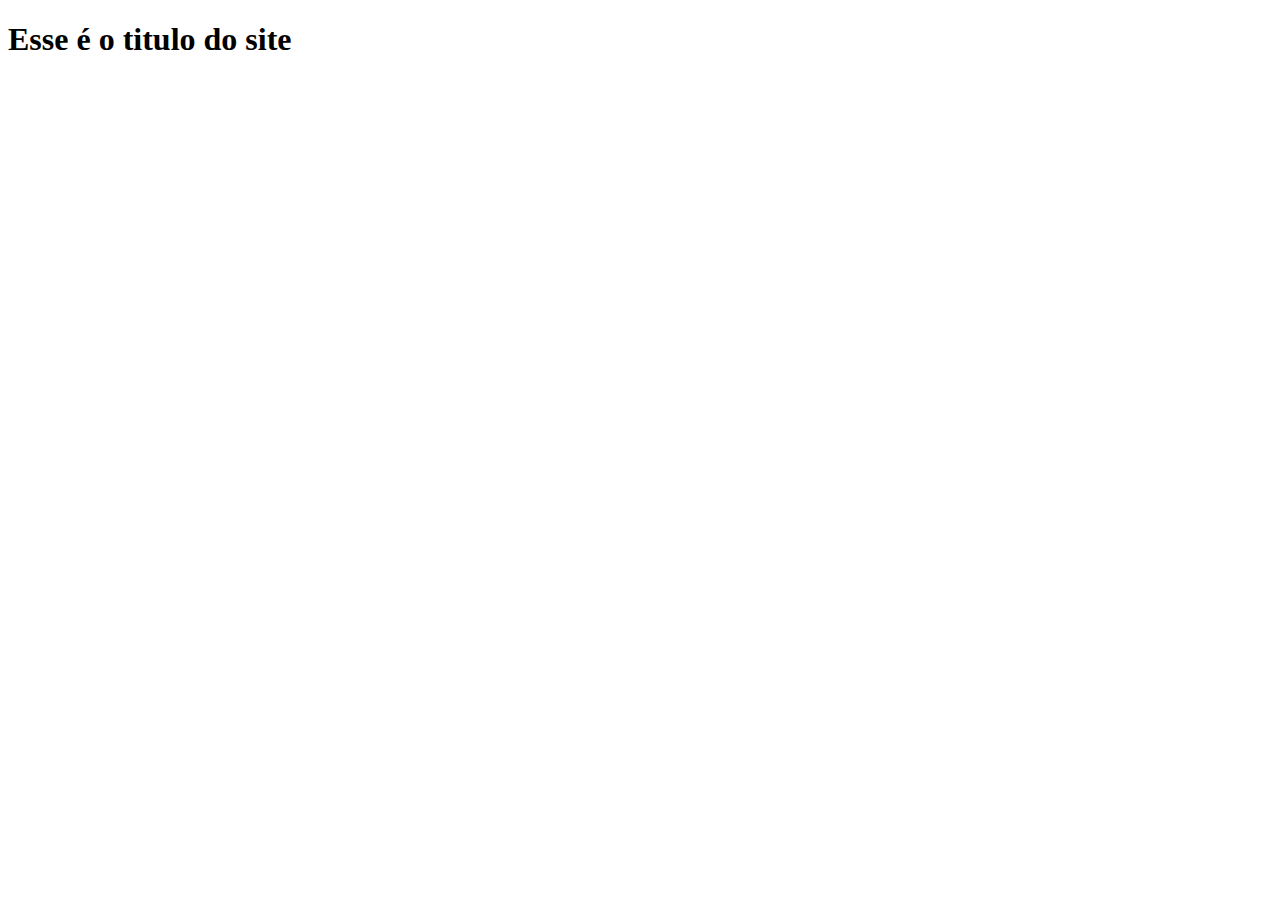
==== O que e o DOM para iniciantes/index.html @ 2a1e5a35 "Estudos de manipulação do DOM" ====
<!DOCTYPE html>
<html lang="en">
<head>
    <meta charset="UTF-8">
    <meta http-equiv="X-UA-Compatible" content="IE=edge">
    <meta name="viewport" content="width=device-width, initial-scale=1.0">
    <link rel="stylesheet" href="style.css">
    <link rel="shortcut icon" href="#">
    <title>O DOM em JavaScript</title>
</head>
<body>
    <h1 class="ativo">Esse é o titulo do site</h1>
    <script src="script.js"></script>
</body>
</html>
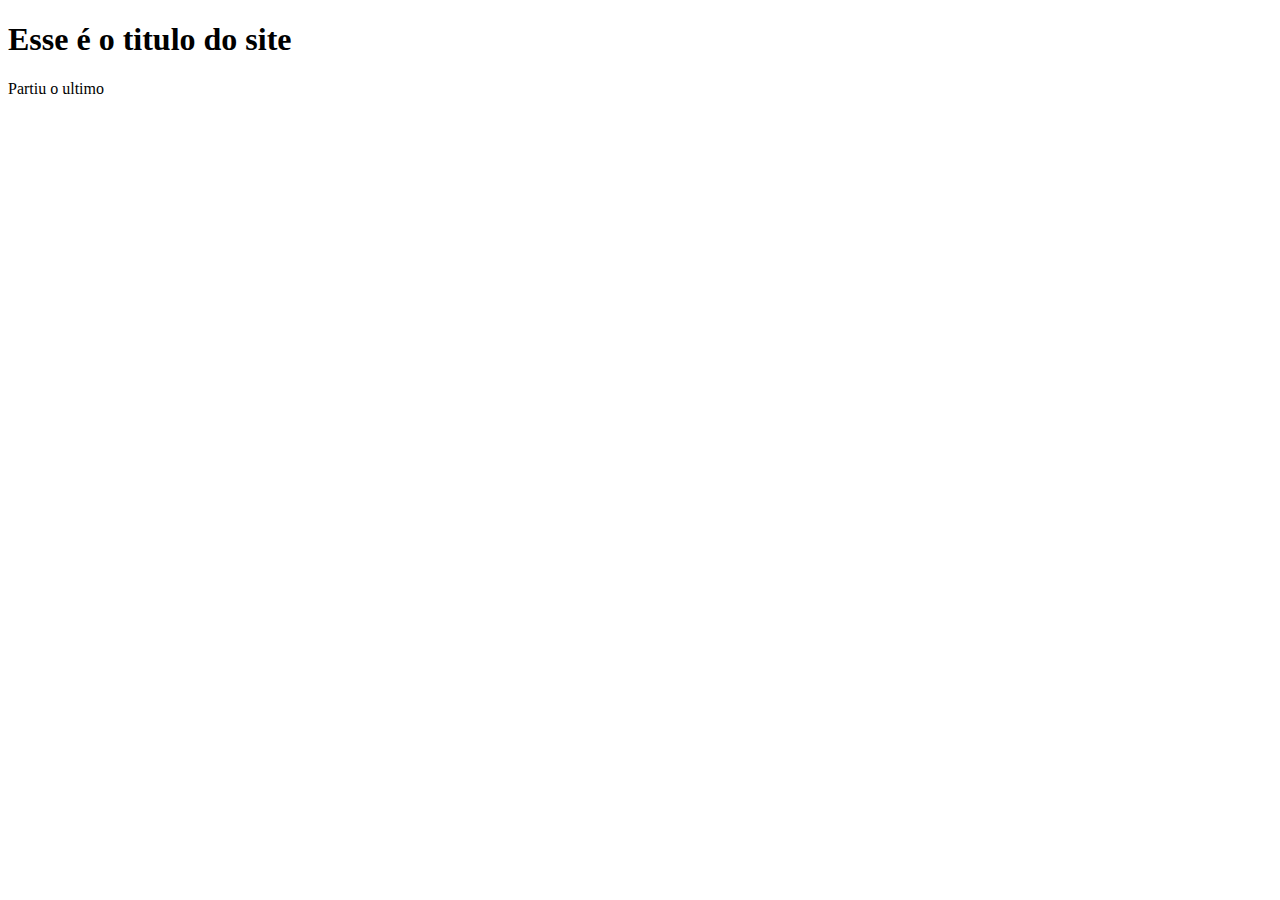
==== commit a7dbc45b: "Como acessar o ultimo elemento de um conjunto de dados" ====
--- a/O que e o DOM para iniciantes/index.html
+++ b/O que e o DOM para iniciantes/index.html
@@ -10,6 +10,11 @@
 </head>
 <body>
     <h1 class="ativo">Esse é o titulo do site</h1>
+    <p></p>
+    <p></p>
+    <p></p>
+    <p></p>
+    <p>Partiu o ultimo</p>
     <script src="script.js"></script>
 </body>
 </html>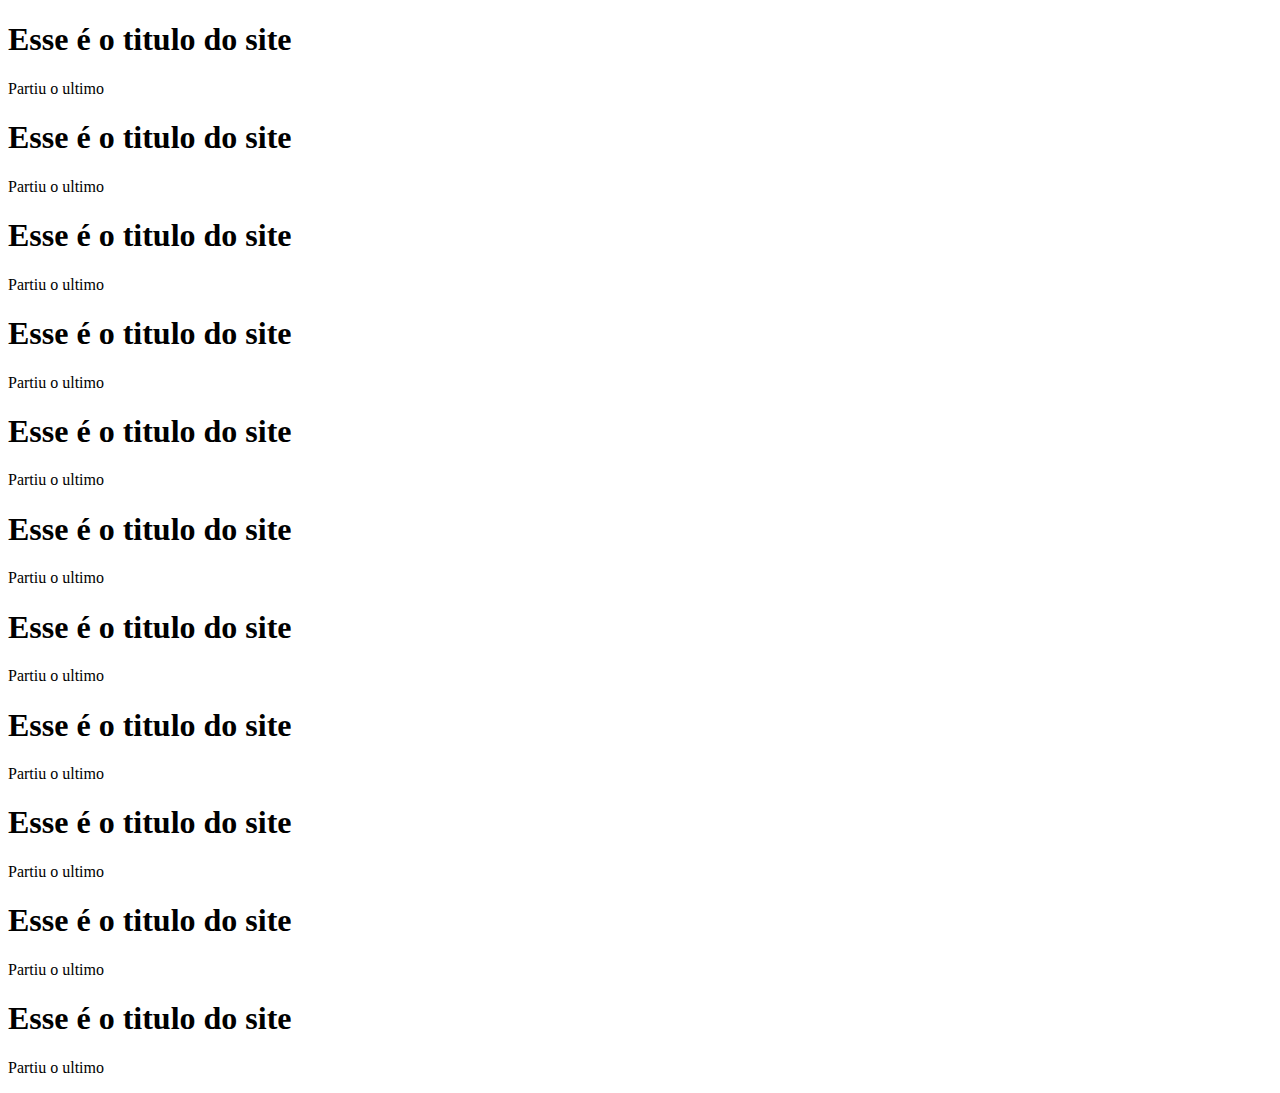
==== commit b9c71e08: "Estudos gerais de funções e suas aplicações" ====
--- a/O que e o DOM para iniciantes/index.html
+++ b/O que e o DOM para iniciantes/index.html
@@ -15,6 +15,66 @@
     <p></p>
     <p></p>
     <p>Partiu o ultimo</p>
+    <h1 class="ativo">Esse é o titulo do site</h1>
+    <p></p>
+    <p></p>
+    <p></p>
+    <p></p>
+    <p>Partiu o ultimo</p>
+    <h1 class="ativo">Esse é o titulo do site</h1>
+    <p></p>
+    <p></p>
+    <p></p>
+    <p></p>
+    <p>Partiu o ultimo</p>
+    <h1 class="ativo">Esse é o titulo do site</h1>
+    <p></p>
+    <p></p>
+    <p></p>
+    <p></p>
+    <p>Partiu o ultimo</p>
+    <h1 class="ativo">Esse é o titulo do site</h1>
+    <p></p>
+    <p></p>
+    <p></p>
+    <p></p>
+    <p>Partiu o ultimo</p>
+    <h1 class="ativo">Esse é o titulo do site</h1>
+    <p></p>
+    <p></p>
+    <p></p>
+    <p></p>
+    <p>Partiu o ultimo</p>
+    <h1 class="ativo">Esse é o titulo do site</h1>
+    <p></p>
+    <p></p>
+    <p></p>
+    <p></p>
+    <p>Partiu o ultimo</p>
+    <h1 class="ativo">Esse é o titulo do site</h1>
+    <p></p>
+    <p></p>
+    <p></p>
+    <p></p>
+    <p>Partiu o ultimo</p>
+    <h1 class="ativo">Esse é o titulo do site</h1>
+    <p></p>
+    <p></p>
+    <p></p>
+    <p></p>
+    <p>Partiu o ultimo</p>
+    <h1 class="ativo">Esse é o titulo do site</h1>
+    <p></p>
+    <p></p>
+    <p></p>
+    <p></p>
+    <p>Partiu o ultimo</p>
+    <h1 class="ativo">Esse é o titulo do site</h1>
+    <p></p>
+    <p></p>
+    <p></p>
+    <p></p>
+    <p>Partiu o ultimo</p>
     <script src="script.js"></script>
 </body>
 </html>